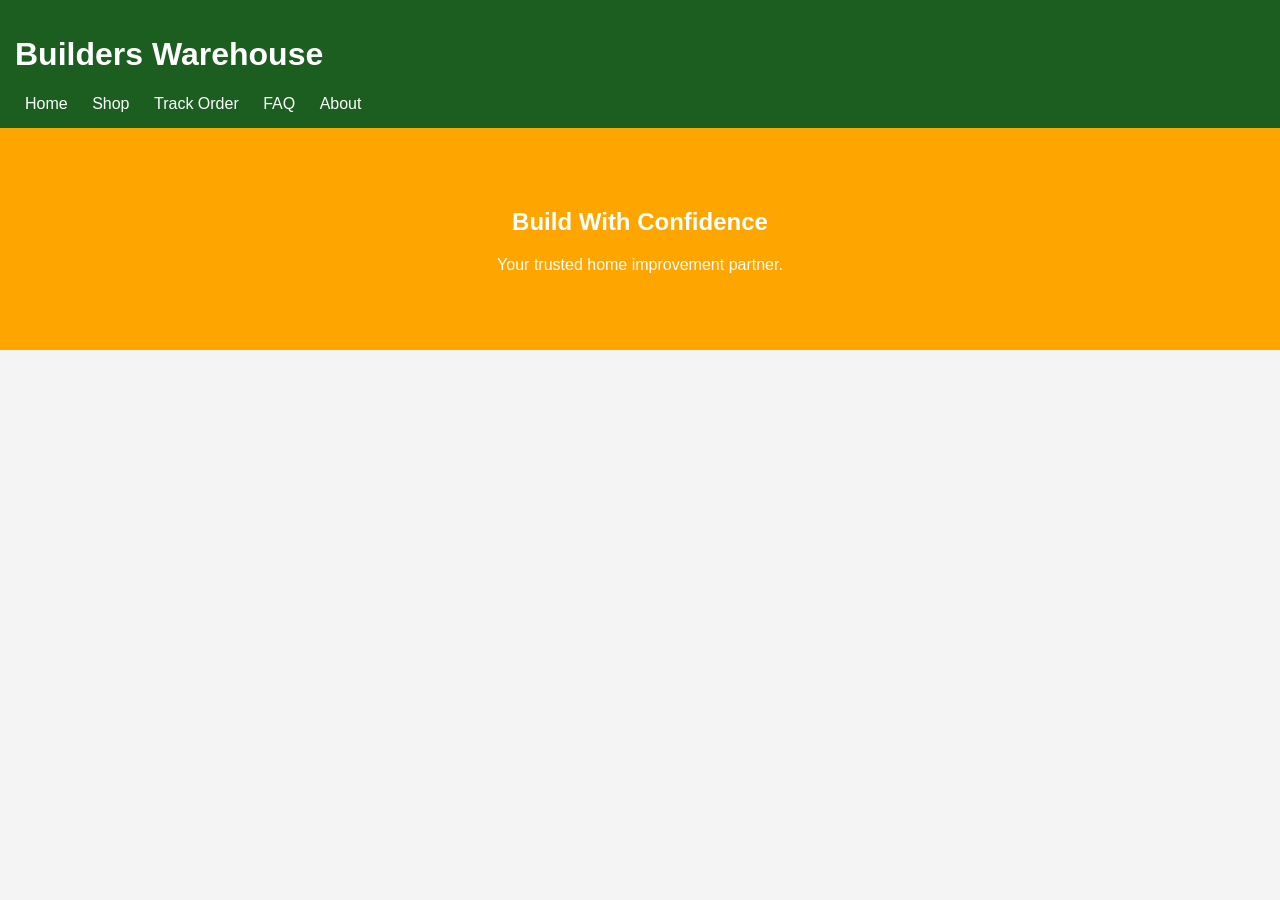
==== index.html @ 55ab23c1 "Add files via upload" ====
<!DOCTYPE html>
<html>
<head>
    <title>Builders Warehouse Demo</title>
    <link rel="stylesheet" href="style.css">
</head>
<body>

<header>
    <h1>Builders Warehouse</h1>
    <nav>
        <a href="index.html">Home</a>
        <a href="shop.html">Shop</a>
        <a href="track.html">Track Order</a>
        <a href="faq.html">FAQ</a>
        <a href="about.html">About</a>
    </nav>
</header>

<section class="hero">
    <h2>Build With Confidence</h2>
    <p>Your trusted home improvement partner.</p>
</section>

</body>
</html>
---- style.css ----
body {
    font-family: Arial, sans-serif;
    margin: 0;
    background-color: #f4f4f4;
}

header {
    background: #1b5e20;
    color: white;
    padding: 15px;
}

nav a {
    color: white;
    margin: 0 10px;
    text-decoration: none;
}

.hero {
    padding: 60px;
    text-align: center;
    background: orange;
    color: white;
}
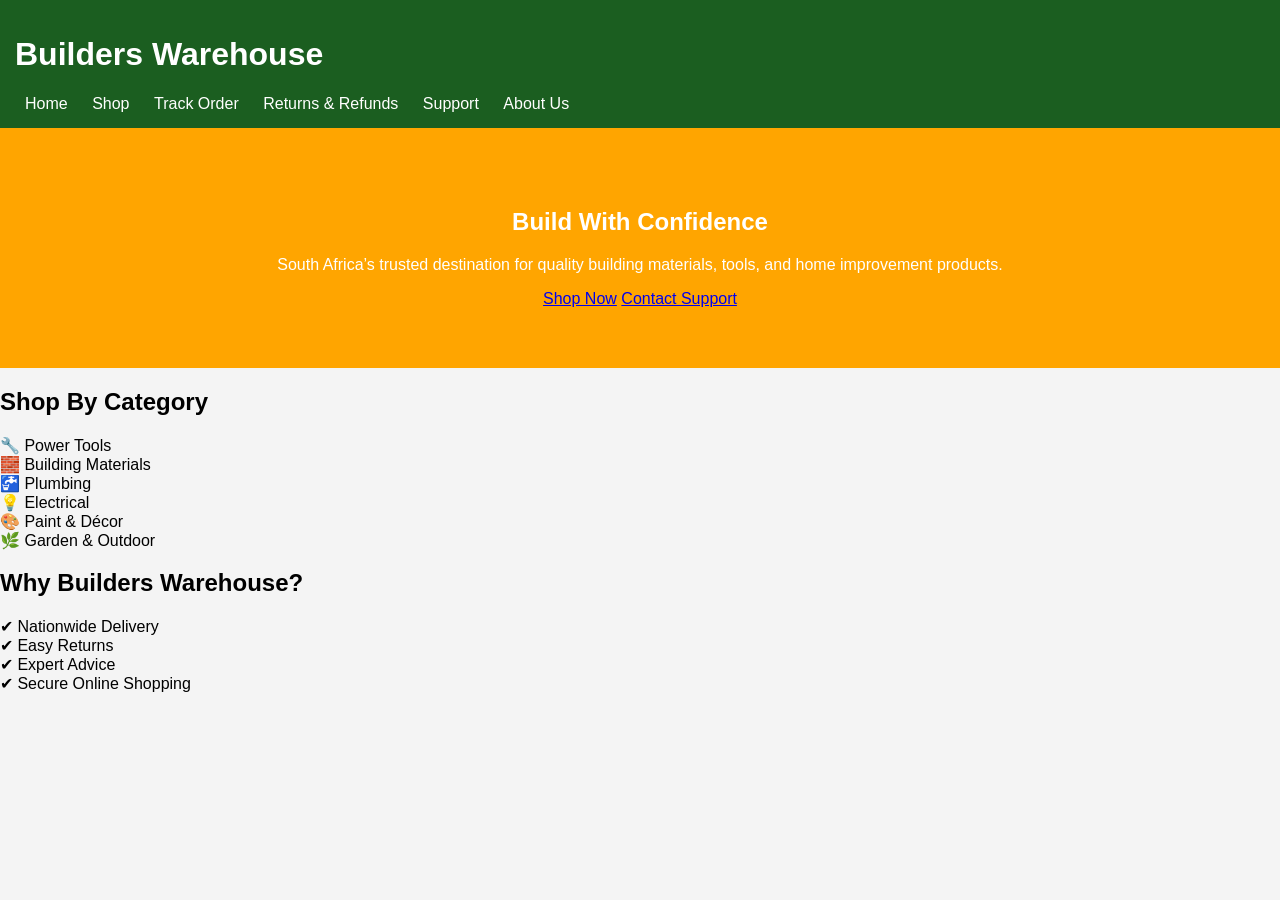
==== commit db5558f4: "Revamp index.html with new layout and content Updated the homepage with new sections, navigation lin" ====
--- a/index.html
+++ b/index.html
@@ -1,7 +1,7 @@
 <!DOCTYPE html>
 <html>
 <head>
-    <title>Builders Warehouse Demo</title>
+    <title>Builders Warehouse | Home</title>
     <link rel="stylesheet" href="style.css">
 </head>
 <body>
@@ -12,15 +12,43 @@
         <a href="index.html">Home</a>
         <a href="shop.html">Shop</a>
         <a href="track.html">Track Order</a>
-        <a href="faq.html">FAQ</a>
-        <a href="about.html">About</a>
+        <a href="returns.html">Returns & Refunds</a>
+        <a href="contact.html">Support</a>
+        <a href="about.html">About Us</a>
     </nav>
 </header>
 
 <section class="hero">
     <h2>Build With Confidence</h2>
-    <p>Your trusted home improvement partner.</p>
+    <p>South Africa’s trusted destination for quality building materials, tools, and home improvement products.</p>
+    <div class="hero-buttons">
+        <a href="shop.html" class="btn">Shop Now</a>
+        <a href="contact.html" class="btn secondary">Contact Support</a>
+    </div>
 </section>
 
+<section class="container">
+    <h2>Shop By Category</h2>
+    <div class="category-grid">
+        <div class="card">🔧 Power Tools</div>
+        <div class="card">🧱 Building Materials</div>
+        <div class="card">🚰 Plumbing</div>
+        <div class="card">💡 Electrical</div>
+        <div class="card">🎨 Paint & Décor</div>
+        <div class="card">🌿 Garden & Outdoor</div>
+    </div>
+</section>
+
+<section class="container light">
+    <h2>Why Builders Warehouse?</h2>
+    <div class="features">
+        <div>✔ Nationwide Delivery</div>
+        <div>✔ Easy Returns</div>
+        <div>✔ Expert Advice</div>
+        <div>✔ Secure Online Shopping</div>
+    </div>
+</section>
+
+<script src="script.js"></script>
 </body>
-</html>+</html>
